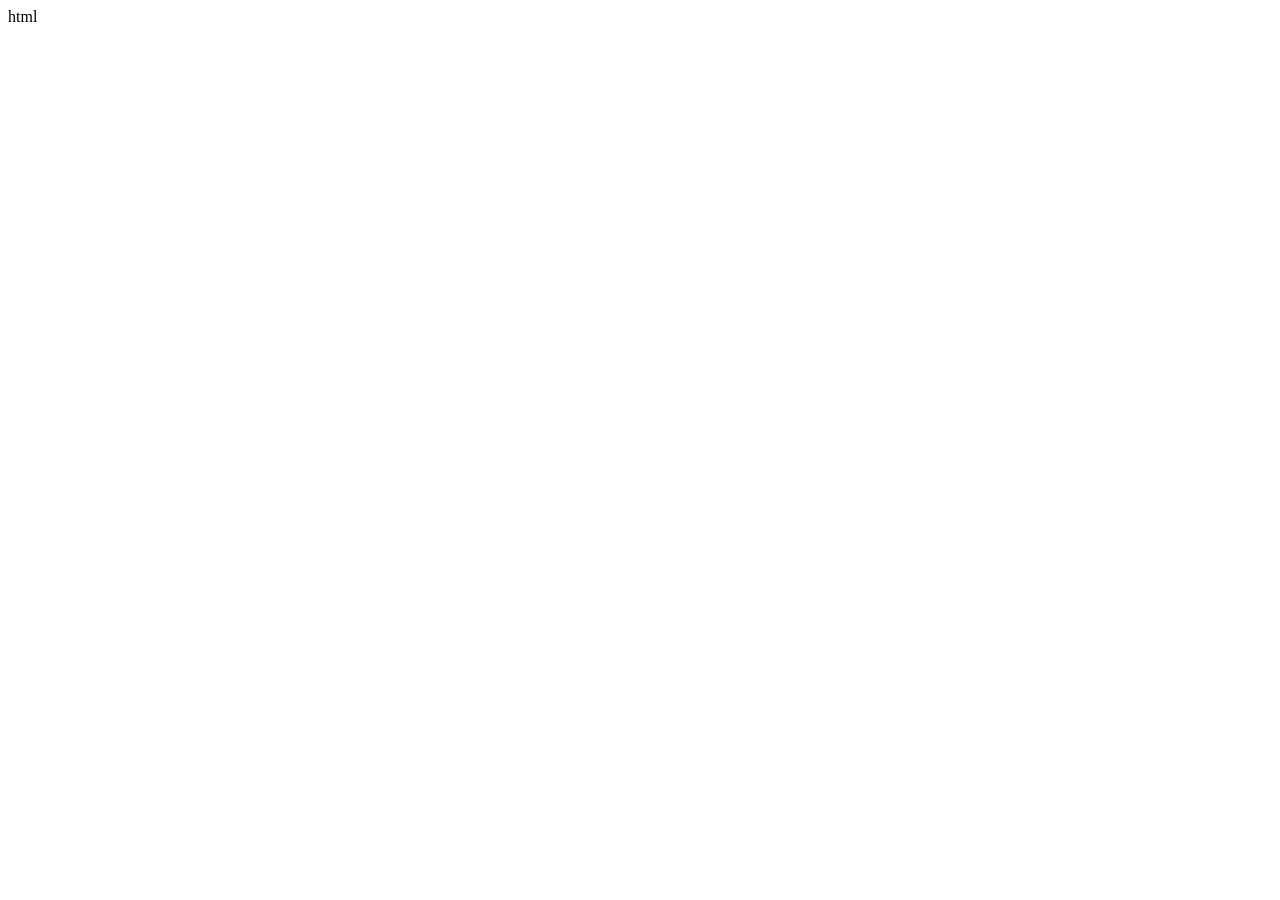
==== index.html @ 74b71b33 "Create index.html" ====
html
  <!DOCTYPE html>
  <html>
  <head>
    <title>My Website</
title>
  </head>
  <body>
     <h1>Welcome to My Site!</h1>
Site!</h1>
       <p>This is my simple website.</p>
website.</p>
  </body>
  </html>
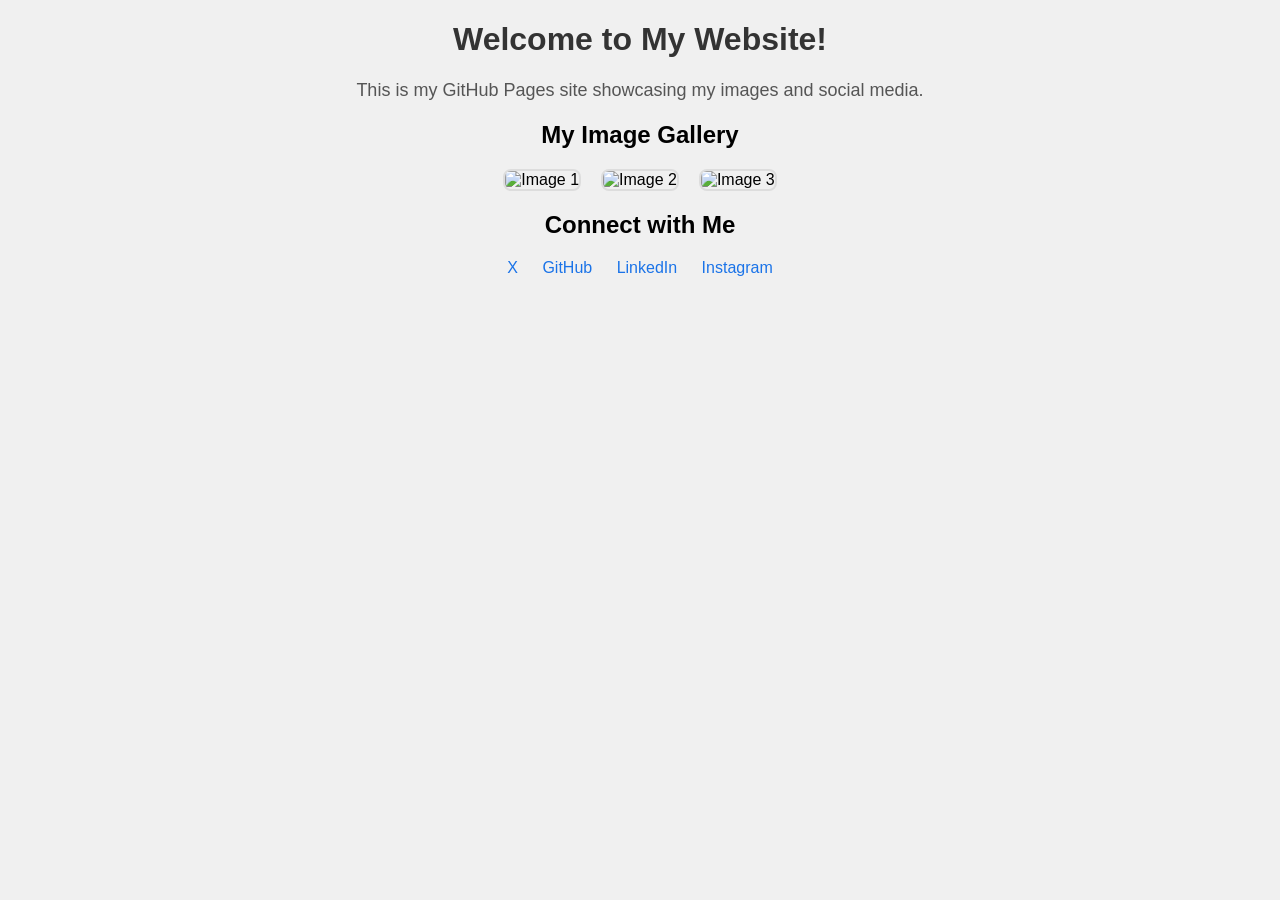
==== commit e4cab0a2: "Create index.html" ====
--- a/index.html
+++ b/index.html
@@ -1,14 +1,77 @@
-html
-  <!DOCTYPE html>
-  <html>
-  <head>
-    <title>My Website</
-title>
-  </head>
-  <body>
-     <h1>Welcome to My Site!</h1>
-Site!</h1>
-       <p>This is my simple website.</p>
-website.</p>
-  </body>
-  </html>
+<!DOCTYPE html>
+<html lang="en">
+<head>
+  <meta charset="UTF-8">
+  <meta name="viewport" content="width=device-width, initial-scale=1.0">
+  <title>My Website</title>
+  <style>
+    body {
+      font-family: Arial, sans-serif;
+      text-align: center;
+      margin: 20px;
+      background-color: #f0f0f0;
+    }
+    h1 {
+      color: #333;
+    }
+    p {
+      font-size: 18px;
+      color: #555;
+    }
+    .gallery {
+      display: flex;
+      flex-wrap: wrap;
+      justify-content: center;
+      gap: 20px;
+      margin: 20px 0;
+    }
+    .gallery img {
+      max-width: 300px;
+      height: auto;
+      border: 2px solid #ddd;
+      border-radius: 8px;
+    }
+    .social-links {
+      margin-top: 20px;
+    }
+    .social-links a {
+      margin: 0 10px;
+      text-decoration: none;
+      color: #1a73e8;
+      font-size: 16px;
+    }
+    .social-links a:hover {
+      text-decoration: underline;
+    }
+    @media (max-width: 600px) {
+      .gallery img {
+        max-width: 100%;
+      }
+    }
+  </style>
+</head>
+<body>
+  <h1>Welcome to My Website!</h1>
+  <p>This is my GitHub Pages site showcasing my images and social media.</p>
+
+  <!-- Image Gallery -->
+  <h2>My Image Gallery</h2>
+  <div class="gallery">
+    <!-- Add as many images as you want here -->
+    <img src="images/image1.jpg" alt="Image 1">
+    <img src="images/image2.jpg" alt="Image 2">
+    <img src="images/image3.jpg" alt="Image 3">
+    <!-- Add more <img> tags for additional images -->
+  </div>
+
+  <!-- Social Media Links -->
+  <h2>Connect with Me</h2>
+  <div class="social-links">
+    <a href="https://x.com/yourusername" target="_blank">X</a>
+    <a href="https://github.com/yourusername" target="_blank">GitHub</a>
+    <a href="https://linkedin.com/in/yourusername" target="_blank">LinkedIn</a>
+    <a href="https://instagram.com/yourusername" target="_blank">Instagram</a>
+    <!-- Add more social links as needed -->
+  </div>
+</body>
+</html>
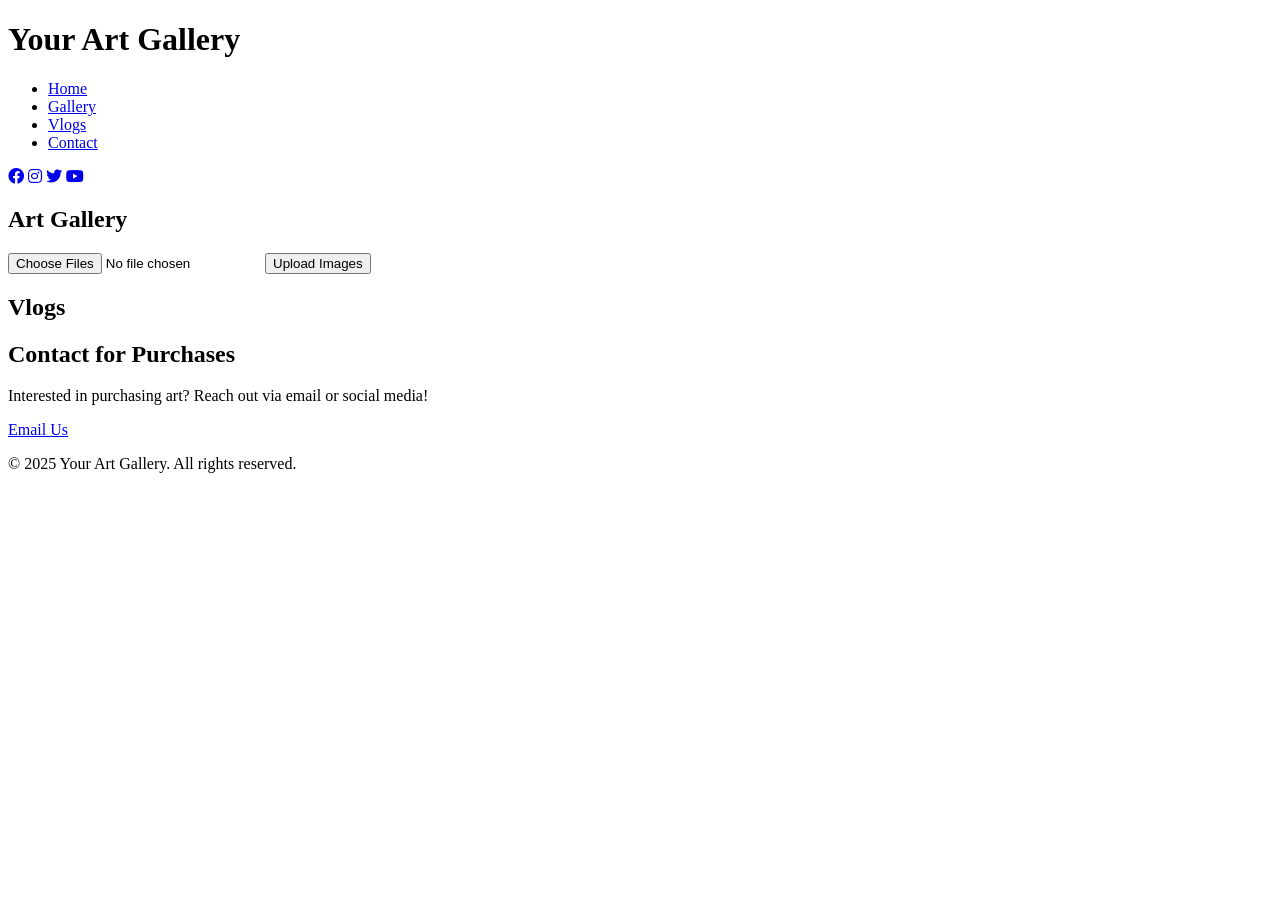
==== commit 7fa4c1c5: "Update index.html" ====
--- a/index.html
+++ b/index.html
@@ -1,77 +1,58 @@
 <!DOCTYPE html>
 <html lang="en">
 <head>
-  <meta charset="UTF-8">
-  <meta name="viewport" content="width=device-width, initial-scale=1.0">
-  <title>My Website</title>
-  <style>
-    body {
-      font-family: Arial, sans-serif;
-      text-align: center;
-      margin: 20px;
-      background-color: #f0f0f0;
-    }
-    h1 {
-      color: #333;
-    }
-    p {
-      font-size: 18px;
-      color: #555;
-    }
-    .gallery {
-      display: flex;
-      flex-wrap: wrap;
-      justify-content: center;
-      gap: 20px;
-      margin: 20px 0;
-    }
-    .gallery img {
-      max-width: 300px;
-      height: auto;
-      border: 2px solid #ddd;
-      border-radius: 8px;
-    }
-    .social-links {
-      margin-top: 20px;
-    }
-    .social-links a {
-      margin: 0 10px;
-      text-decoration: none;
-      color: #1a73e8;
-      font-size: 16px;
-    }
-    .social-links a:hover {
-      text-decoration: underline;
-    }
-    @media (max-width: 600px) {
-      .gallery img {
-        max-width: 100%;
-      }
-    }
-  </style>
+    <meta charset="UTF-8">
+    <meta name="viewport" content="width=device-width, initial-scale=1.0">
+    <title>Your Art Gallery</title>
+    <link rel="stylesheet" href="css/style.css">
+    <link rel="stylesheet" href="https://cdnjs.cloudflare.com/ajax/libs/font-awesome/5.15.4/css/all.min.css">
+    <link href="https://fonts.googleapis.com/css2?family=Playfair+Display:wght@400;700&family=Roboto:wght@300;400&display=swap" rel="stylesheet">
 </head>
 <body>
-  <h1>Welcome to My Website!</h1>
-  <p>This is my GitHub Pages site showcasing my images and social media.</p>
+    <header>
+        <h1>Your Art Gallery</h1>
+        <nav>
+            <ul>
+                <li><a href="#home">Home</a></li>
+                <li><a href="#gallery">Gallery</a></li>
+                <li><a href="#vlogs">Vlogs</a></li>
+                <li><a href="#contact">Contact</a></li>
+            </ul>
+        </nav>
+        <div class="social-links">
+            <a href="YOUR_FACEBOOK_URL" target="_blank"><i class="fab fa-facebook"></i></a>
+            <a href="YOUR_INSTAGRAM_URL" target="_blank"><i class="fab fa-instagram"></i></a>
+            <a href="YOUR_TWITTER_URL" target="_blank"><i class="fab fa-twitter"></i></a>
+            <a href="YOUR_YOUTUBE_URL" target="_blank"><i class="fab fa-youtube"></i></a>
+        </div>
+    </header>
 
-  <!-- Image Gallery -->
-  <h2>My Image Gallery</h2>
-  <div class="gallery">
-    <!-- Add as many images as you want here -->
-    <img src="images/image1.jpg" alt="Image 1">
-    <img src="images/image2.jpg" alt="Image 2">
-    <img src="images/image3.jpg" alt="Image 3">
-    <!-- Add more <img> tags for additional images -->
-  </div>
+    <section id="gallery">
+        <h2>Art Gallery</h2>
+        <div class="gallery-grid">
+            <!-- Images will be dynamically loaded here -->
+        </div>
+        <input type="file" id="imageUpload" accept="image/*" multiple>
+        <button onclick="uploadImages()">Upload Images</button>
+    </section>
 
-  <!-- Social Media Links -->
-  <h2>Connect with Me</h2>
-  <div class="social-links">
-    <a href="https://x.com/yourusername" target="_blank">X</a>
-    <a href="https://github.com/yourusername" target="_blank">GitHub</a>
-    <a href="https://linkedin.com/in/yourusername" target="_blank">LinkedIn</a>
-    <a href="https://instagram.com/yourusername" target="_blank">Instagram</a>
-    <!-- Add more social links as needed -->
-  </div>
+    <section id="vlogs">
+        <h2>Vlogs</h2>
+        <div class="vlog-grid">
+            <!-- Vlogs will be dynamically loaded here -->
+        </div>
+    </section>
+
+    <section id="contact">
+        <h2>Contact for Purchases</h2>
+        <p>Interested in purchasing art? Reach out via email or social media!</p>
+        <a href="mailto:your.email@example.com" class="contact-button">Email Us</a>
+    </section>
+
+    <footer>
+        <p>© 2025 Your Art Gallery. All rights reserved.</p>
+    </footer>
+
+    <script src="js/main.js"></script>
 </body>
-</html>
+          </html>
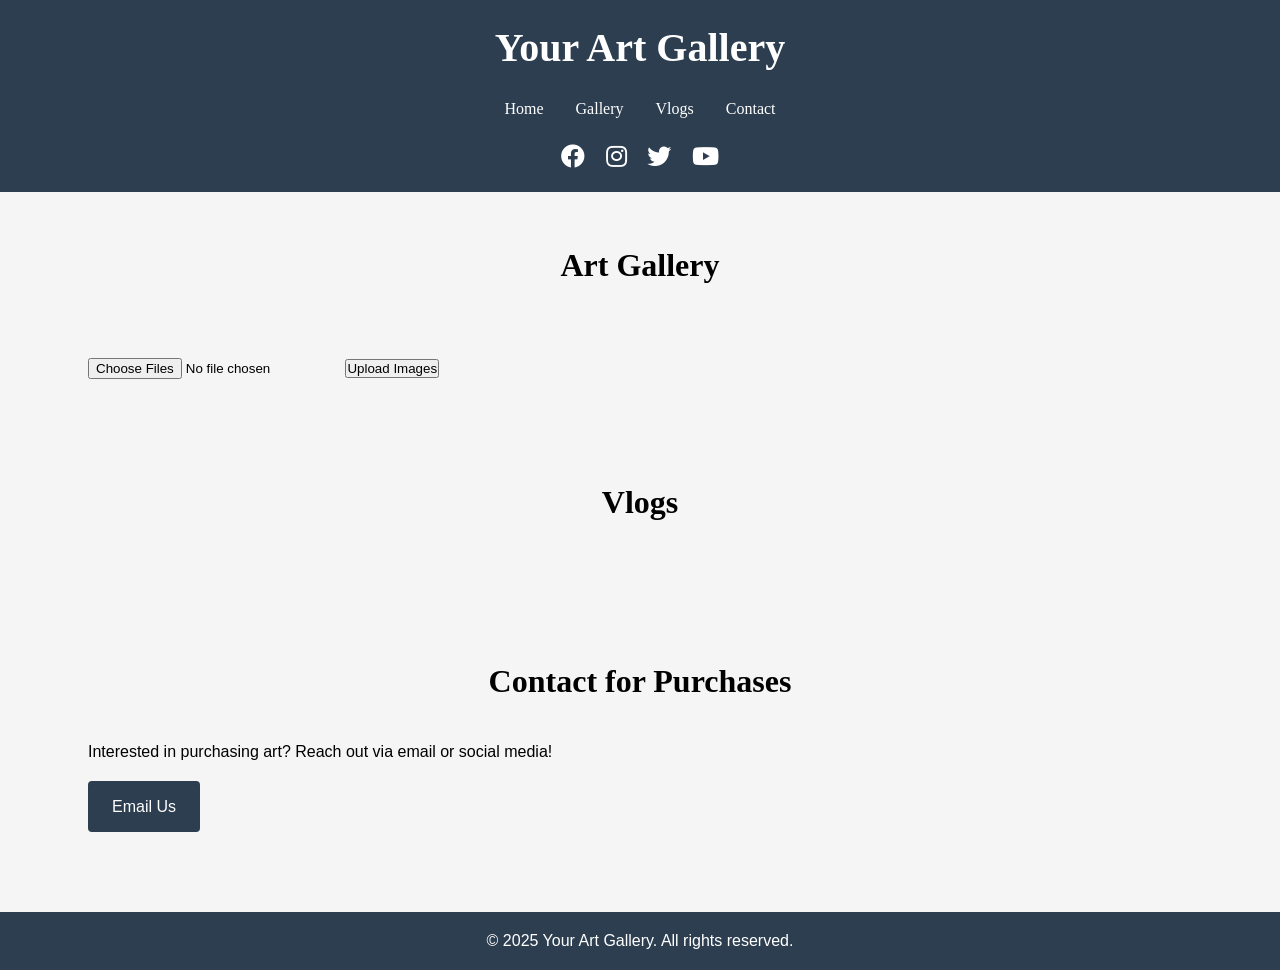
==== commit f2a35e2c: "Update index.html" ====
--- a/index.html
+++ b/index.html
@@ -23,7 +23,7 @@
             <a href="YOUR_FACEBOOK_URL" target="_blank"><i class="fab fa-facebook"></i></a>
             <a href="YOUR_INSTAGRAM_URL" target="_blank"><i class="fab fa-instagram"></i></a>
             <a href="YOUR_TWITTER_URL" target="_blank"><i class="fab fa-twitter"></i></a>
-            <a href="YOUR_YOUTUBE_URL" target="_blank"><i class="fab fa-youtube"></i></a>
+            <a href="YOUR_TIKTOK_URL" target="_blank"><i class="fab fa-youtube"></i></a>
         </div>
     </header>
 
--- a/css/style.css
+++ b/css/style.css
@@ -0,0 +1,114 @@
+* {
+    margin: 0;
+    padding: 0;
+    box-sizing: border-box;
+}
+
+body {
+    font-family: 'Roboto', sans-serif;
+    line-height: 1.6;
+    background-color: #f5f5f5;
+}
+
+header {
+    background-color: #2c3e50;
+    color: white;
+    padding: 1rem;
+    text-align: center;
+}
+
+h1 {
+    font-family: 'Playfair Display', serif;
+    font-size: 2.5rem;
+    margin-bottom: 1rem;
+}
+
+nav ul {
+    list-style: none;
+    display: flex;
+    justify-content: center;
+    gap: 2rem;
+}
+
+nav a {
+    color: white;
+    text-decoration: none;
+    font-family: 'Playfair Display', serif;
+}
+
+.social-links {
+    margin-top: 1rem;
+}
+
+.social-links a {
+    color: white;
+    margin: 0 0.5rem;
+    font-size: 1.5rem;
+}
+
+section {
+    padding: 3rem;
+    max-width: 1200px;
+    margin: 0 auto;
+}
+
+h2 {
+    font-family: 'Playfair Display', serif;
+    font-size: 2rem;
+    margin-bottom: 2rem;
+    text-align: center;
+}
+
+.gallery-grid {
+    display: grid;
+    grid-template-columns: repeat(auto-fit, minmax(250px, 1fr));
+    gap: 1rem;
+    margin-bottom: 2rem;
+}
+
+.gallery-grid img {
+    width: 100%;
+    height: 200px;
+    object-fit: cover;
+    border-radius: 8px;
+    transition: transform 0.3s ease;
+}
+
+.gallery-grid img:hover {
+    transform: scale(1.05);
+}
+
+.vlog-grid {
+    display: grid;
+    grid-template-columns: repeat(auto-fit, minmax(300px, 1fr));
+    gap: 1rem;
+}
+
+.vlog-grid video {
+    width: 100%;
+    height: 200px;
+    border-radius: 8px;
+}
+
+.contact-button {
+    display: inline-block;
+    padding: 0.8rem 1.5rem;
+    background-color: #2c3e50;
+    color: white;
+    text-decoration: none;
+    border-radius: 4px;
+    margin-top: 1rem;
+    text-align: center;
+}
+
+.contact-button:hover {
+    background-color: #34495e;
+}
+
+footer {
+    background-color: #2c3e50;
+    color: white;
+    text-align: center;
+    padding: 1rem;
+    margin-top: 2rem;
+                                  }
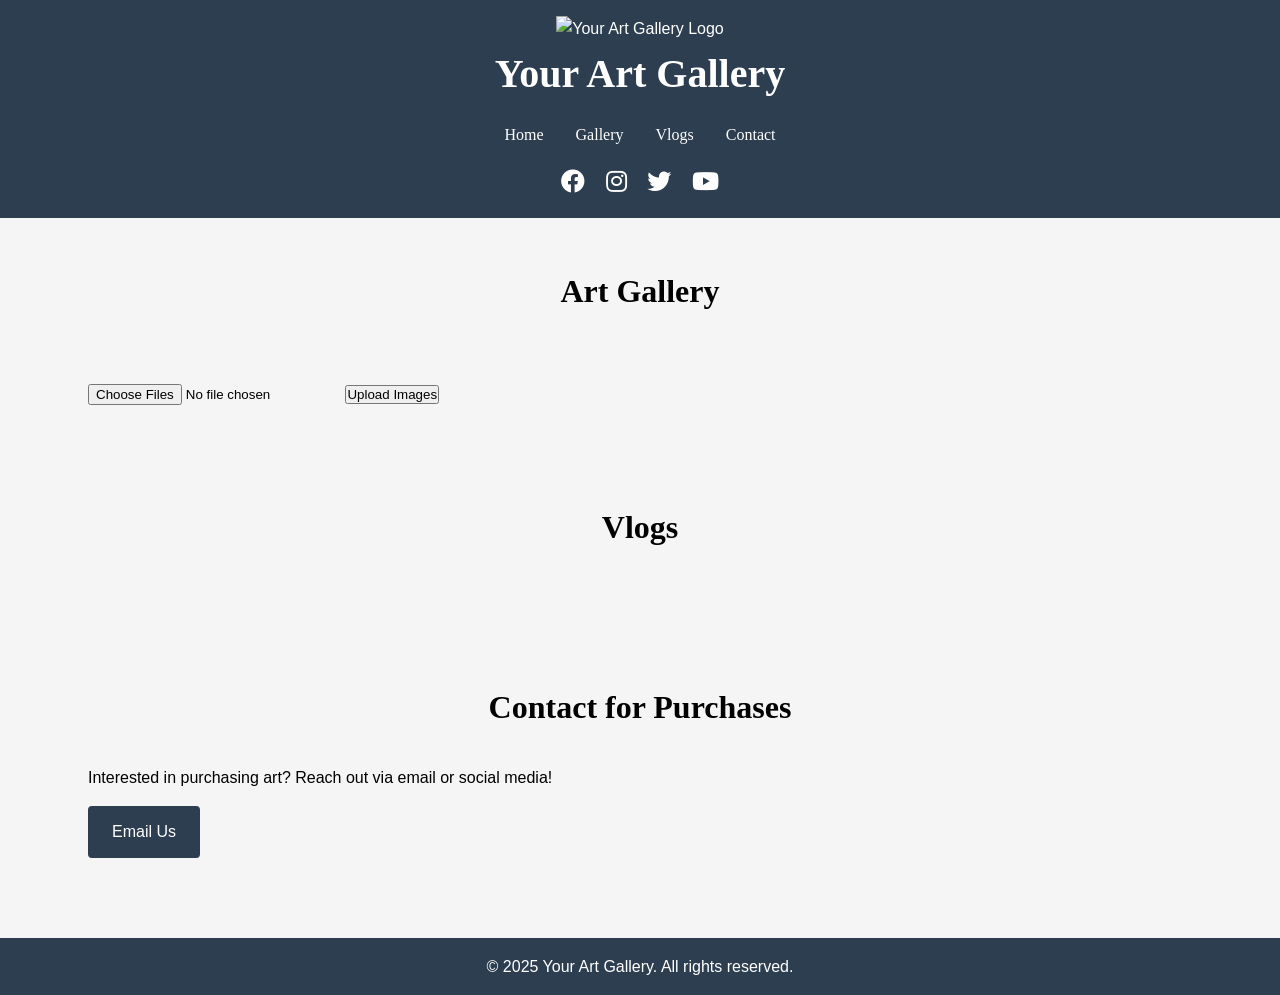
==== commit 7b79f053: "Update index.html" ====
--- a/index.html
+++ b/index.html
@@ -10,6 +10,8 @@
 </head>
 <body>
     <header>
+          <div class="logo-container">
+              <img src="images/logo.png" alt="Your Art Gallery Logo" class="logo">
         <h1>Your Art Gallery</h1>
         <nav>
             <ul>
@@ -20,10 +22,10 @@
             </ul>
         </nav>
         <div class="social-links">
-            <a href="YOUR_FACEBOOK_URL" target="_blank"><i class="fab fa-facebook"></i></a>
-            <a href="YOUR_INSTAGRAM_URL" target="_blank"><i class="fab fa-instagram"></i></a>
+            <a href="https://www.facebook.com/profile.php?id=61576947721139" target="_blank"><i class="fab fa-facebook"></i></a>
+            <a href="https://www.instagram.com/artthejim?igsh=cmkwdHg5bGlkMmF5" target="_blank"><i class="fab fa-instagram"></i></a>
             <a href="YOUR_TWITTER_URL" target="_blank"><i class="fab fa-twitter"></i></a>
-            <a href="YOUR_TIKTOK_URL" target="_blank"><i class="fab fa-youtube"></i></a>
+            <a href="http://tiktok.com/@artthejim" target="_blank"><i class="fab fa-youtube"></i></a>
         </div>
     </header>
 
